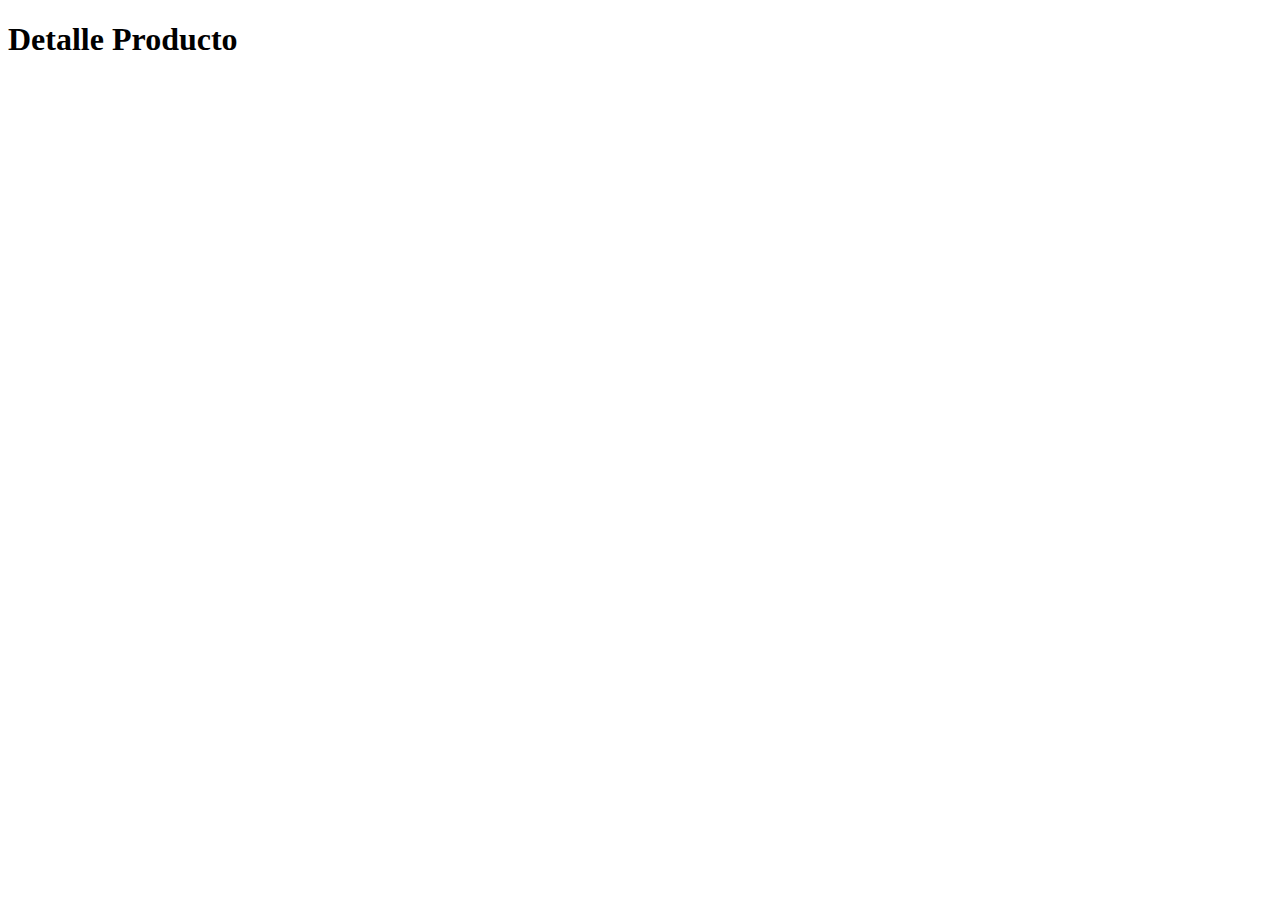
==== detalleProducto.html @ 9a8540bb "Navbar" ====
<!DOCTYPE html>
<html lang="en">
<head>
    <meta charset="UTF-8">
    <meta name="viewport" content="width=device-width, initial-scale=1.0">
    <title>Document</title>
</head>
<body>
    <h1>Detalle Producto</h1>
    <div class="contenedor"></div>
    <script>
        const parametrosUrl = new URL(window.location.href)
        const parametrosId = parametrosUrl.searchParams.get('id')
        consol.log(parametrosId) 
    </script>
</body>
</html>
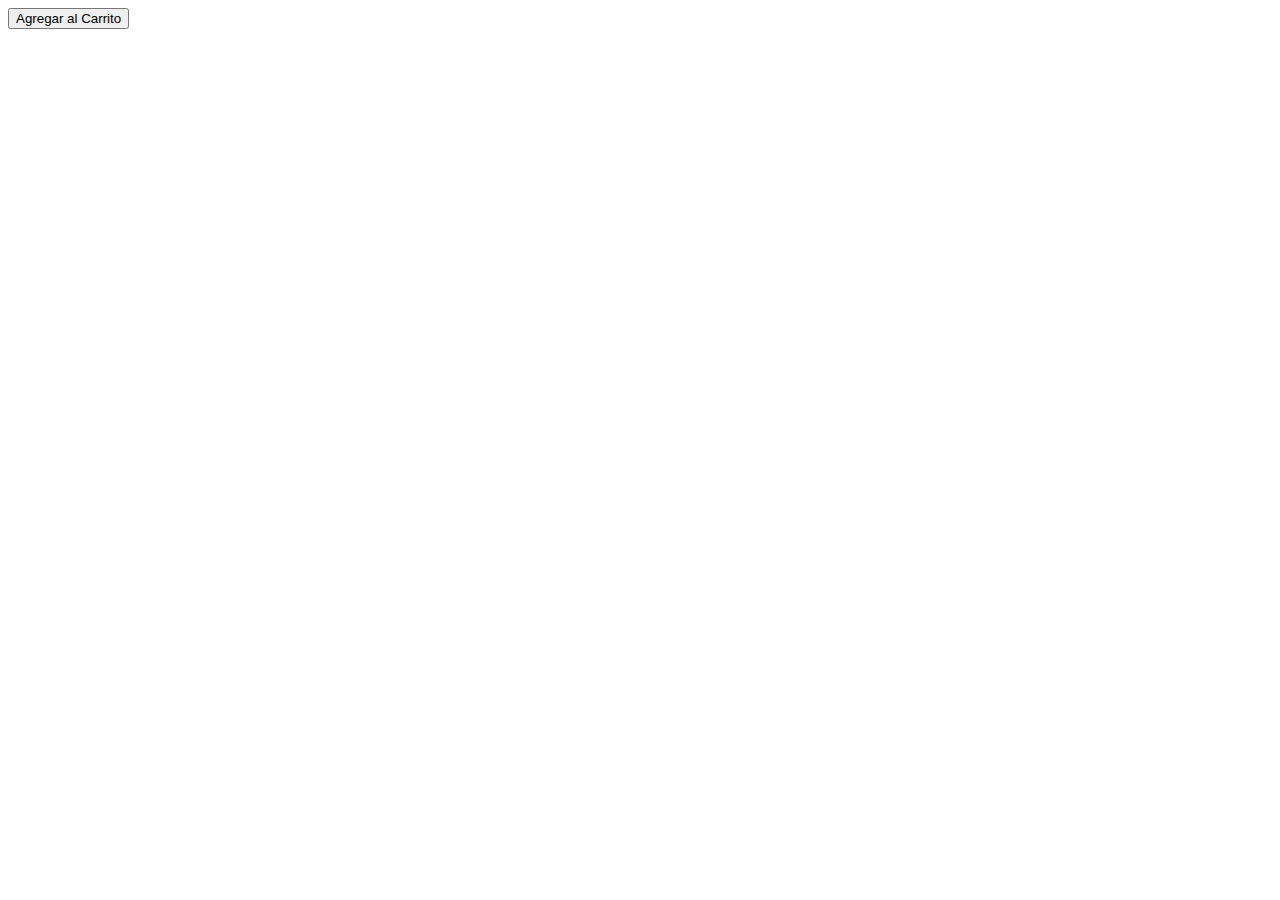
==== commit 53371ee0: "Detalle Producto" ====
--- a/detalleProducto.html
+++ b/detalleProducto.html
@@ -1,17 +1,68 @@
 <!DOCTYPE html>
 <html lang="en">
-<head>
-    <meta charset="UTF-8">
-    <meta name="viewport" content="width=device-width, initial-scale=1.0">
-    <title>Document</title>
-</head>
-<body>
-    <h1>Detalle Producto</h1>
-    <div class="contenedor"></div>
+  <head>
+    <meta charset="UTF-8" />
+    <meta name="viewport" content="width=device-width, initial-scale=1.0" />
+    <title>Detalle Producto</title>
+  </head>
+  <body>
+    <div class="detalles-producto">
+        <!-- Aquí mostrarás los detalles del producto utilizando JavaScript -->
+    </div>  
+      
+    <button id="agregarAlCarrito">Agregar al Carrito</button>
+
     <script>
-        const parametrosUrl = new URL(window.location.href)
-        const parametrosId = parametrosUrl.searchParams.get('id')
-        consol.log(parametrosId) 
+        // Obtén el ID del producto de la URL (podemos usar la url porque no estamos haciendo http en internet sino en el equipo)
+        const urlParams = new URL(window.location.href);
+        const productId = urlParams.searchParams.get('id');
+        // Función para obtener los detalles del product
+        // Intenta recuperar el producto desde localStorage
+        const productJSON = localStorage.getItem(`product_${productId}`);
+    
+        // Creamos el evento de escucha del click del botón agregar al carrito
+         document.addEventListener("DOMContentLoaded", () => {
+          const product = JSON.parse(productJSON);
+          // Agrega un evento al botón "Agregar al Carrito"
+          const agregarAlCarritoButton = document.getElementById("agregarAlCarrito");
+          agregarAlCarritoButton.addEventListener("click", () => {
+            // Agrega el producto al carrito en localStorage
+            agregarAlCarrito(product);
+          });
+        });
+        // creamos la función de agregar al carrito de compra
+        function agregarAlCarrito(product) {
+          // Obtén el carrito actual desde localStorage o crea un array vacío
+          let carrito = JSON.parse(localStorage.getItem("carrito")) || [];
+    
+          // Agrega el producto al carrito
+          carrito.push(product);
+    
+          // Guarda el carrito actualizado en localStorage
+          localStorage.setItem("carrito", JSON.stringify(carrito));
+    
+          // Puedes mostrar una confirmación de que el producto se ha agregado al carrito
+          alert("Producto agregado al carrito");
+        }
+    
+        // mostramos el detalle del producto:
+        if (productJSON) {
+          // Si el producto está en localStorage, convierte el JSON a un objeto JavaScript
+          const product = JSON.parse(productJSON);
+    
+          // Muestra los detalles del producto en la página
+          const detallesContainer = document.querySelector('.detalles-producto');
+          detallesContainer.innerHTML = `
+            <h2>${product.title}</h2>
+            <img src="${product.image}" alt="${product.title}" style="width: 232px">
+            <p><strong>Precio:</strong> $${product.price}</p>
+            <p><strong>Descripción:</strong> ${product.description}</p>
+          `;
+        } else {
+          // Si el producto no está en localStorage, muestra un mensaje de que no se ha encontrado.
+          console.log('Producto no encontrado en el almacenamiento local.');
+        }
+    
     </script>
-</body>
-</html>+  </body>
+</html>
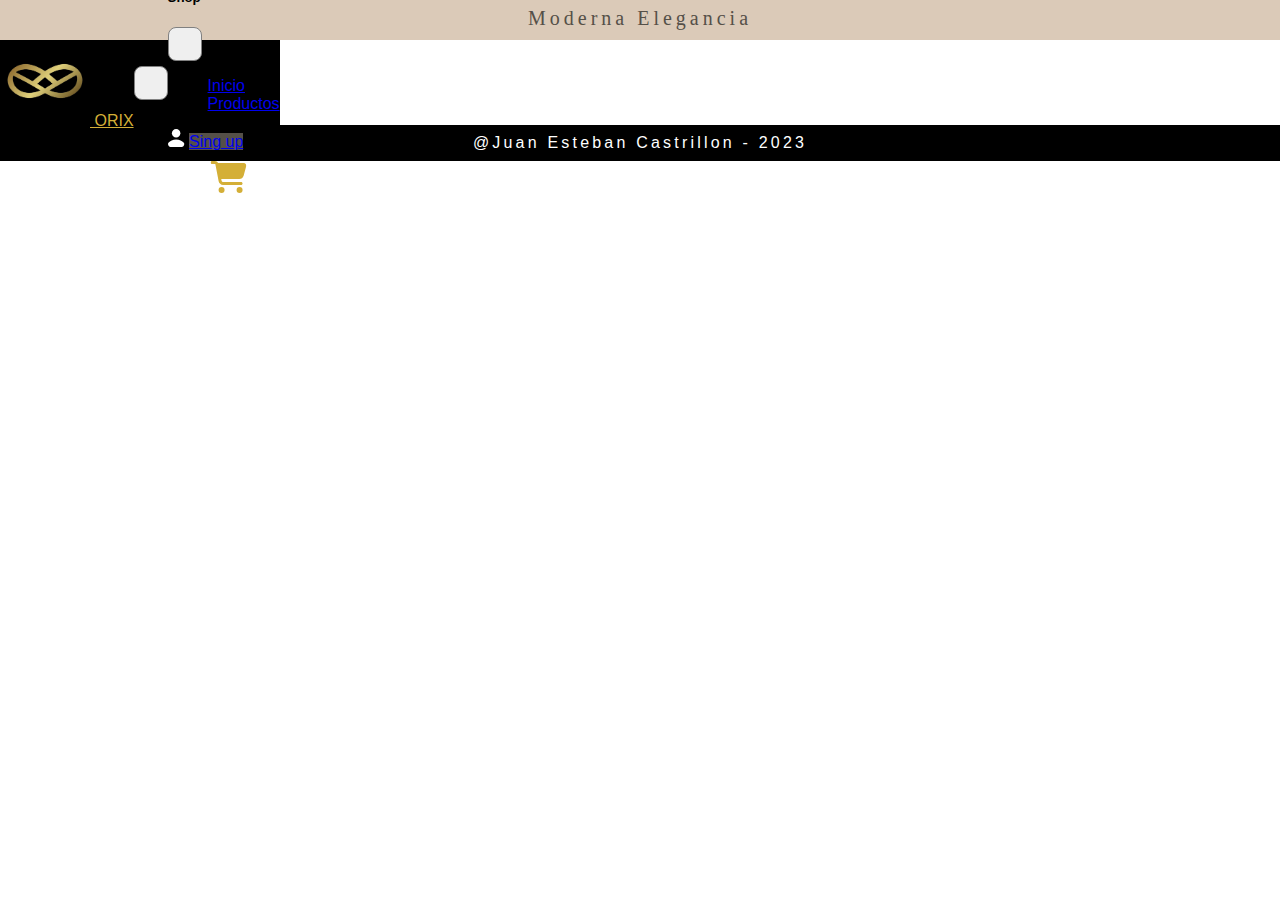
==== commit 7932d765: "Estilos carrito y detallePorducto" ====
--- a/detalleProducto.html
+++ b/detalleProducto.html
@@ -3,66 +3,82 @@
   <head>
     <meta charset="UTF-8" />
     <meta name="viewport" content="width=device-width, initial-scale=1.0" />
-    <title>Detalle Producto</title>
+    <link rel="stylesheet" href="/assets/css/style.css">
+    <!-- BOOSTRAP CSS-->
+    <link href="https://cdn.jsdelivr.net/npm/bootstrap@5.3.2/dist/css/bootstrap.min.css" rel="stylesheet" integrity="sha384-T3c6CoIi6uLrA9TneNEoa7RxnatzjcDSCmG1MXxSR1GAsXEV/Dwwykc2MPK8M2HN" crossorigin="anonymous">
+    <title>ORIX</title>
   </head>
   <body>
+
+  <!-- Logotipo -->
+  <div class="logotipo">
+    Moderna Elegancia
+  </div>
+
+  <!-- Navbar -->
+  <nav class="navbar navbar-expand-lg navbar-dark bg-transparent p-0">
+    <div class="cont w-100 px-4">
+       <!-- Logo -->
+      <a class="isotipo navbar-brand fs-4" href="/index.html">
+        <img src="/assets/img/isotipo.png" width="90px"> ORIX
+      </a>
+      <!-- Toggle btn -->
+      <button class="navbar-toggler shawdon-none border-0" type="button" data-bs-toggle="offcanvas" data-bs-target="#offcanvasNavbar" aria-controls="offcanvasNavbar" aria-label="Toggle navigation">
+        <span class="navbar-toggler-icon"></span>
+      </button>
+
+      <!-- sideBar -->
+      <div class="sidebar offcanvas offcanvas-start" tabindex="-1" id="offcanvasNavbar" aria-labelledby="offcanvasNavbarLabel">
+        <!-- sidebar header -->
+        <div class="offcanvas-header text-white border-bottom">
+          <h5 class="offcanvas-title" id="offcanvasNavbarLabel">
+            Shop
+          </h5>
+          <button type="button" class="btn-close btn-close-white shawdon-none" data-bs-dismiss="offcanvas" aria-label="Close"></button>
+        </div>
+        <!-- Sidebar body -->
+        <div class="offcanvas-body flex-column d-flex p-4 flex-lg-row p-lg-0">
+          <ul class="navbar-nav justify-content-center fs-5 flex-grow-1 pe-3 align-items-center">
+            <li class="nav-item mx-2">
+              <a class="nav-link active" aria-current="page" href="/index.html">Inicio</a>
+            </li>
+            <li class="nav-item mx-2">
+              <a class="nav-link" href="/productos.html">Productos</a>
+            </li>
+          </ul>
+          <!-- login / Sing up -->
+          <div class="d-flex flex-column justify-content-center align-items-center gap-3 flex-lg-row me-5">
+            <a href="#login" class="text-white"><svg class="Icon Icon--account " xmlns="http://www.w3.org/2000/svg" width="17" height="18" viewBox="0 0 17 18" fill="none">
+              <path d="M12.3628 4.21918C12.3628 6.54936 10.4738 8.43835 8.14361 8.43835C5.81343 8.43835 3.92444 6.54936 3.92444 4.21918C3.92444 1.88899 5.81343 0 8.14361 0C10.4738 0 12.3628 1.88899 12.3628 4.21918Z" fill="white"></path>
+              <path d="M0.66954 13.469C2.05467 12.3796 4.81128 10.6164 8.14361 10.6164C11.4759 10.6164 14.2326 12.3796 15.6177 13.469C16.236 13.9552 16.4288 14.7772 16.1847 15.5249L15.8515 16.5452C15.5682 17.4129 14.7589 18 13.8461 18H2.4411C1.5283 18 0.719045 17.4129 0.435711 16.5452L0.102557 15.5249C-0.141596 14.7772 0.0512697 13.9552 0.66954 13.469Z" fill="white"></path>
+            </svg></a>
+            <a 
+              href="#singup"
+              class="text-white text-decoration-none px-3 py-1 rounded-4"
+              style="background-color: #555048;"
+              >Sing up
+            </a>
+          </div>
+          <!-- Carrito -->
+          <div class="encabezado">
+            <a href="carrito.html">
+              <svg xmlns="http://www.w3.org/2000/svg" height="2em" viewBox="0 0 576 512"><!--! Font Awesome Free 6.4.2 by @fontawesome - https://fontawesome.com License - https://fontawesome.com/license (Commercial License) Copyright 2023 Fonticons, Inc. --><style>svg{fill:rgb(212, 175, 55)}</style><path d="M0 24C0 10.7 10.7 0 24 0H69.5c22 0 41.5 12.8 50.6 32h411c26.3 0 45.5 25 38.6 50.4l-41 152.3c-8.5 31.4-37 53.3-69.5 53.3H170.7l5.4 28.5c2.2 11.3 12.1 19.5 23.6 19.5H488c13.3 0 24 10.7 24 24s-10.7 24-24 24H199.7c-34.6 0-64.3-24.6-70.7-58.5L77.4 54.5c-.7-3.8-4-6.5-7.9-6.5H24C10.7 48 0 37.3 0 24zM128 464a48 48 0 1 1 96 0 48 48 0 1 1 -96 0zm336-48a48 48 0 1 1 0 96 48 48 0 1 1 0-96z"/></svg>
+            </a>
+          </div> 
+        </div>
+      </div>
+    </div>
+  </nav>
+
     <div class="detalles-producto">
-        <!-- Aquí mostrarás los detalles del producto utilizando JavaScript -->
+        <!-- Aquí se muestran los detalles del producto utilizando JavaScript -->
     </div>  
-      
-    <button id="agregarAlCarrito">Agregar al Carrito</button>
 
-    <script>
-        // Obtén el ID del producto de la URL (podemos usar la url porque no estamos haciendo http en internet sino en el equipo)
-        const urlParams = new URL(window.location.href);
-        const productId = urlParams.searchParams.get('id');
-        // Función para obtener los detalles del product
-        // Intenta recuperar el producto desde localStorage
-        const productJSON = localStorage.getItem(`product_${productId}`);
-    
-        // Creamos el evento de escucha del click del botón agregar al carrito
-         document.addEventListener("DOMContentLoaded", () => {
-          const product = JSON.parse(productJSON);
-          // Agrega un evento al botón "Agregar al Carrito"
-          const agregarAlCarritoButton = document.getElementById("agregarAlCarrito");
-          agregarAlCarritoButton.addEventListener("click", () => {
-            // Agrega el producto al carrito en localStorage
-            agregarAlCarrito(product);
-          });
-        });
-        // creamos la función de agregar al carrito de compra
-        function agregarAlCarrito(product) {
-          // Obtén el carrito actual desde localStorage o crea un array vacío
-          let carrito = JSON.parse(localStorage.getItem("carrito")) || [];
-    
-          // Agrega el producto al carrito
-          carrito.push(product);
-    
-          // Guarda el carrito actualizado en localStorage
-          localStorage.setItem("carrito", JSON.stringify(carrito));
-    
-          // Puedes mostrar una confirmación de que el producto se ha agregado al carrito
-          alert("Producto agregado al carrito");
-        }
-    
-        // mostramos el detalle del producto:
-        if (productJSON) {
-          // Si el producto está en localStorage, convierte el JSON a un objeto JavaScript
-          const product = JSON.parse(productJSON);
-    
-          // Muestra los detalles del producto en la página
-          const detallesContainer = document.querySelector('.detalles-producto');
-          detallesContainer.innerHTML = `
-            <h2>${product.title}</h2>
-            <img src="${product.image}" alt="${product.title}" style="width: 232px">
-            <p><strong>Precio:</strong> $${product.price}</p>
-            <p><strong>Descripción:</strong> ${product.description}</p>
-          `;
-        } else {
-          // Si el producto no está en localStorage, muestra un mensaje de que no se ha encontrado.
-          console.log('Producto no encontrado en el almacenamiento local.');
-        }
-    
-    </script>
+    <!-- Footer -->
+  <footer class="footer">
+    @Juan Esteban Castrillon - 2023
+  </footer>
+
+    <script src="/assets/js/detalleProducto.js"></script>
   </body>
 </html>
--- a/assets/css/style.css
+++ b/assets/css/style.css
@@ -0,0 +1,234 @@
+html{
+    box-sizing: border-box;
+    font-family: 'poppins', sans-serif;
+    font-size: 16px;
+}
+*,
+*:after,
+*:before {
+    box-sizing: inherit;
+}
+body {
+    margin: 0;
+    overflow-x: hidden;
+    height: 100hv;
+}
+
+ @media(max-width: 991px) {
+    .cont .sidebar{
+        background-color: rgba(255, 255, 255, 0.15);
+        backdrop-filter: blur(10px);
+    }
+} 
+
+a.isotipo.navbar-brand.fs-4{
+    color: rgb(212, 175, 55);
+}
+
+div.logotipo{
+    background-color: #DBCAB8;
+    color: #555048;
+    height: 40px;
+    text-align: center;
+    font-family: serif;
+    letter-spacing: .2em;
+    font-size: 20px;
+    line-height: 36px;
+}
+
+.contenedor{
+    display: flex;
+    flex-wrap: wrap;
+    justify-content: space-between;
+    margin: 10px;
+}
+
+
+.card{
+    margin-top: 30px;
+}
+
+div .card{
+    border: 0;
+}
+
+.card-img-top{
+    width: 270px;
+    height: 270px;
+    display: flex;
+    align-items: center;
+    justify-content: center;
+}
+
+h3, p, h2{
+    text-align: center;
+    padding-top: 38px;
+    font-family: Muli, sans-serif;
+    line-height: 23px;
+    color: #202223;
+}
+p{
+    margin-top: 10px;
+    padding: 0px 5px;
+}
+.card-body h2{
+    margin-top: -40px;
+    color: #6E7276;
+    font-size: 19px;
+}
+.card-body a{
+    width: 100%;
+    height: 60px;
+    display: flex;
+    align-items: center;
+    justify-content: center;
+}
+.navbar{
+    display: flex;
+    justify-content: space-between;
+}
+
+.navbar .cont{
+    background-color: #000;
+    margin: 0px;
+    display: flex;
+    justify-content: center;
+    align-items: center;
+    justify-content: space-between;
+    height: 85px;
+}
+
+::-webkit-scrollbar{
+    width: .8rem;
+    border-radius: .5rem;
+    background-color: hsl(0, 0%, 10%);
+}
+
+::-webkit-scrollbar-thumb{
+    border-radius: .5rem;
+    background-color: hsl(0, 0%, 20%);
+}
+
+::-webkit-scrollbar-thumb:hover{
+    background-color: hsl(0, 0%, 30%);
+}
+
+div .encabezado{
+    transform: translate(38%);
+    padding-top: 10px;
+}
+
+footer.footer{
+    background-color: #000;
+    color: white;
+    height: 36px;
+    text-align: center;
+    font-family: Muli, sans-serif;
+    letter-spacing: .2em;
+    font-size: 16px;
+    line-height: 36px;
+}
+
+/* Detalle Producto */
+.content{
+    padding: 1rem;
+}
+.details{
+    display: flex;
+    justify-content: space-between;
+    align-items: flex-start;
+    flex-wrap: wrap;
+}
+.details-image{
+    flex: 2 1 60rem;
+    display: flex;
+}
+.details-image img{
+    max-width: 60rem;
+    width: 620px;
+}
+div .details-info{
+    padding-left: 1rem;
+}
+.details-info, .details-action{
+    flex: 1 1 30rem;
+}
+.details-info ul, .details-action ul {
+    padding: 0;
+    list-style-type: none;
+}
+.details-info h1{
+    font-size: 2rem;
+    margin: 0;
+}
+.details-info li, .details-action li {
+    margin-bottom: 1rem;
+}
+.details-action{
+    border: 0.1rem #6E7276 solid;
+    border-radius: 0.5rem;
+    background-color: #f8f8f8;
+    padding: 1rem;
+    height: 12rem;
+}
+button{
+    font: 1.6rem helvetica;
+    padding: 1rem;
+    border: 0.1rem #808080 solid;
+    border-radius: 0.5rem;
+}
+button:hover{
+    border: 0.1rem #404040 solid;
+}
+button.primary{
+    background-color: rgb(212, 175, 55);
+}
+.fw{
+    width: 100%;
+}
+.success{
+    color: #40c040;
+}
+.error{
+    color: #c04040;
+}
+
+/* Carrito de compras */
+ul #carritoLista{
+    display: flex;
+    flex-direction: column;
+    justify-content: center;
+}
+
+#carritoLista li{
+    list-style: none;
+    width: 90%;
+    border: 1px solid #c1c2ca;
+    margin: 20px;
+    padding: 20px;
+    border-radius: 15px;
+    overflow: hidden;
+    font-family: Arial, Helvetica, sans-serif;
+    font-size: larger;
+    display: flex;
+    align-items: center;
+}
+
+
+ul .textContainer {
+    justify-content: space-between;
+    display: flex;
+}
+
+ul li div div {
+    padding-left: 12rem;
+}
+
+.contentContainer {
+    display: flex;
+}
+
+.buttonsContainer{
+    display: flex;
+    align-items: center;
+}
